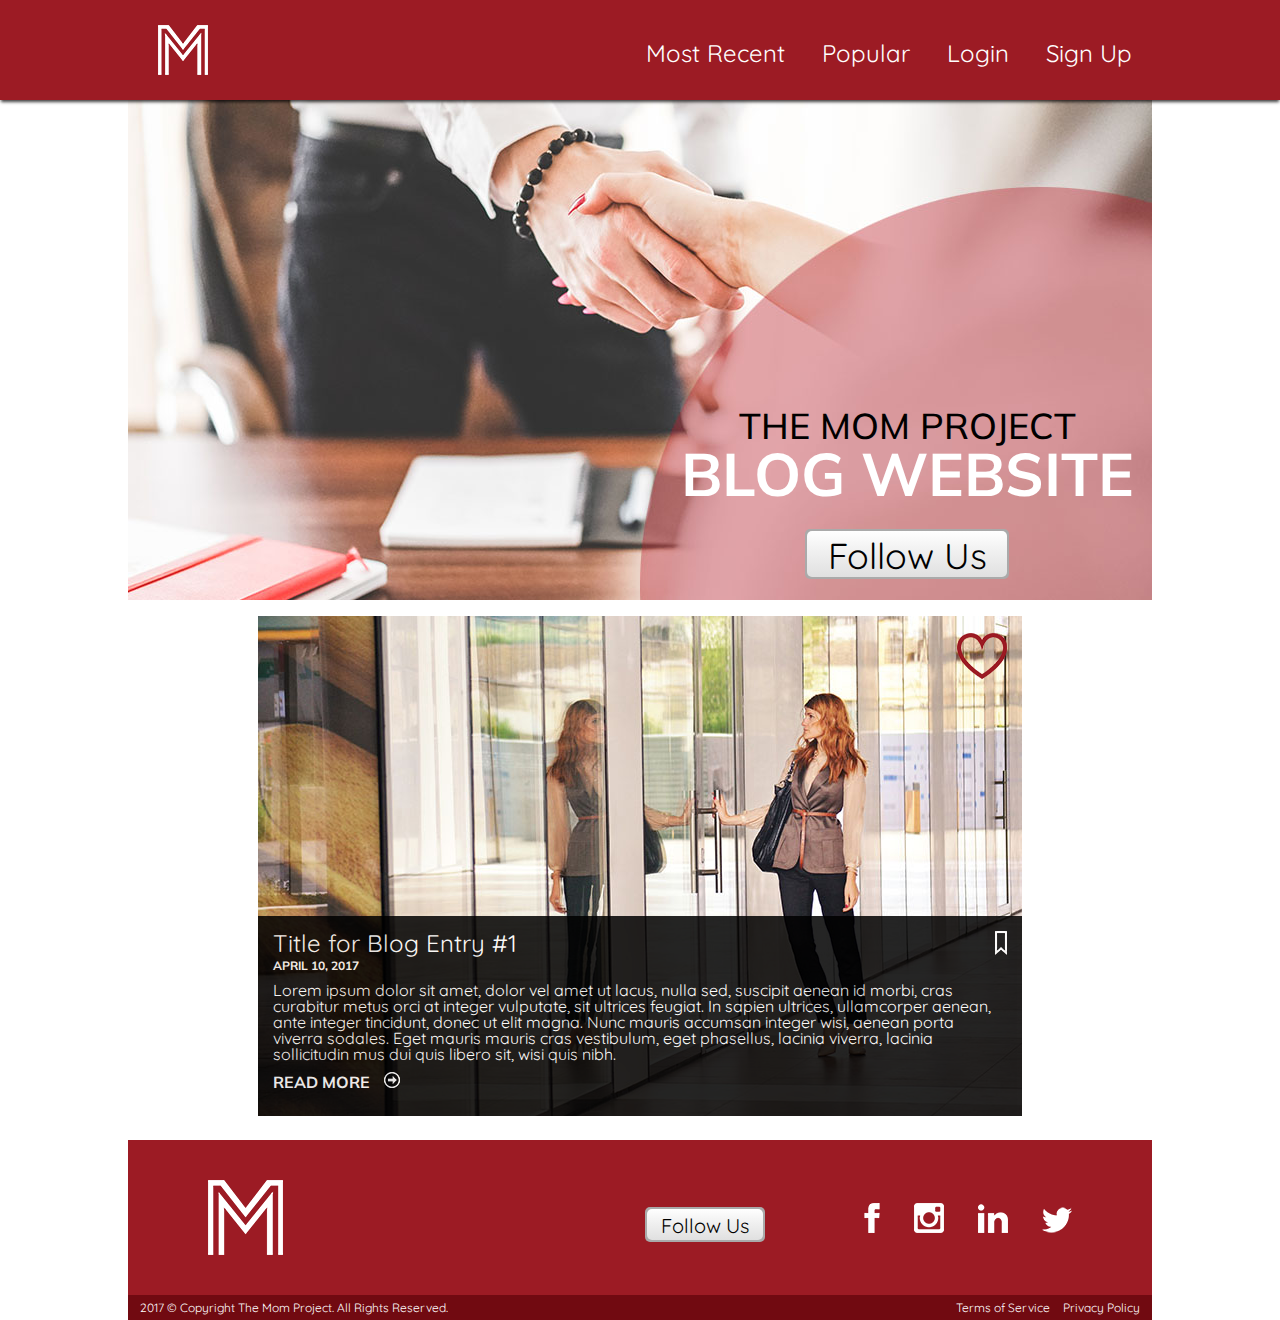
==== index.html @ 9ea4262d "Add files via upload" ====
﻿<!DOCTYPE html>

<html lang="en" xmlns="http://www.w3.org/1999/xhtml">
<head>
    <meta charset="utf-8" />
    <meta name="viewport" content="width=device-width, initial-scale=1">
    <title>The Mom Project Blog</title>
    <link href="https://fonts.googleapis.com/css?family=Quicksand" rel="stylesheet">
    <link href="https://fonts.googleapis.com/css?family=Muli" rel="stylesheet">
    <link rel="stylesheet" href="css/styles.css">
</head>
<body>

    <div class="nav-container">
        <div class="nav">
            <div class="logo">
                <a href="https://www.themomproject.com" target="_blank">
                    <img src="images/logo.png" alt="The Mom Project" />
                </a>
            </div>
            <div class="nav-links">
                <div>
                    <a href="posts-all.html">Most Recent</a>
                </div>
                <div>
                    <a href="#">Popular</a>
                </div>
                <div>
                    <a href="#">Login</a>
                </div>
                <div>
                    <a href="#">Sign Up</a>
                </div>
            </div>
        </div>
    </div>

    <div class="wrapper">

        <div class="header">
            <img src="images/header.jpg" alt="The Mom Project - Blog Website" />
            <div class="header-content">
                <h1>The Mom Project</h1>
                <h1><span>Blog Website</span></h1>
                <div class="button-outer">
                    <div class="button-inner">
                        <div class="button-text">Follow Us</div>
                    </div>
                </div>
            </div>
        </div>

        <div class="content">
            <div class="post">
                <img src="images/post-img-1.jpg" alt="Post #1" class="post-img" />
                <div class="heart">
                    <img src="images/heart.png" alt="heart" />
                </div>
                <div class="blurb-box">
                    <div class="bookmark">
                        <img src="images/bookmark.png" alt="bookmark" />
                    </div>
                    <div class="title">
                        <a href="#"><h2>Title for Blog Entry #1</h2></a>
                    </div>
                    <div class="date">April 10, 2017</div>
                    <div class="blurb">Lorem ipsum dolor sit amet, dolor vel amet ut lacus, nulla sed, suscipit aenean id morbi, cras curabitur metus orci at integer vulputate, sit ultrices feugiat. In sapien ultrices, ullamcorper aenean, ante integer tincidunt, donec ut elit magna. Nunc mauris accumsan integer wisi, aenean porta viverra sodales. Eget mauris mauris cras vestibulum, eget phasellus, lacinia viverra, lacinia sollicitudin mus dui quis libero sit, wisi quis nibh.</div>
                    <div class="more">
                        <a href="#">Read More</a>
                    </div>
                    <div class="arrow">
                        <a href="#">
                            <img src="images/arrow-btn.png" alt="Read More" />
                        </a>
                    </div>
                </div>
            </div>
        </div>

        <div class="footer">
            <div class="logo-footer">
                <a href="https://www.themomproject.com" target="_blank">
                    <img src="images/logo-footer.png" alt="The Mom Project" />
                </a>
            </div>

            <div class="social-footer">
                <div class="button-outer">
                    <div class="button-inner">
                        <div class="button-text">Follow Us</div>
                    </div>
                </div>

                <div class="social-icons">
                    <div class="icon">
                        <a href="#">
                            <img src="images/facebook.png" alt="Facebook" />
                        </a>
                    </div>
                    <div class="icon">
                        <a href="#">
                            <img src="images/instagram.png" alt="Instagram" />
                        </a>
                    </div>
                    <div class="icon">
                        <a href="#">
                            <img src="images/linkedin.png" alt="LinkedIn" />
                        </a>
                    </div>
                    <div class="icon">
                        <a href="#">
                            <img src="images/twitter.png" alt="Twitter" />
                        </a>
                    </div>
                </div>
            </div>
        </div>

        <div class="footer-btm">
            <div class="copyright">
                2017 &copy; Copyright The Mom Project. All Rights Reserved.
            </div>

            <div class="terms-policy">
                <div class="terms">
                    <a href="#">Terms of Service</a>
                </div>
                <div class="policy">
                    <a href="#">Privacy Policy</a>
                </div>
            </div>
        </div>
    </div>

</body>
</html>
---- css/styles.css ----
﻿body {
    width: 100%;
    margin: 0 auto;
    padding: 0;
    font-family: 'Quicksand', sans-serif;
    cursor: default;
}

a {
    text-decoration: none;
}

h1 {
    font-family: 'Muli', sans-serif;
    font-size: 36px;
    line-height: 36px;
    font-weight: 500;
    text-transform: uppercase;
    text-align: center;
    margin: 0;
}

h1 span {
    font-size: 60px;
    line-height: 60px;
    font-weight: bolder;
    color: #ffffff;
}

.wrapper {
    width: 1024px;
    margin: 0 auto;
    padding: 0;
}


/*********************/
/*      BUTTON      */
/*******************/
.button-outer {
    padding: 2px;
    border-radius: 5px;
    background-color: #aaaaaa;
    transition: all 0.3s ease 0s;
    cursor: pointer;
    display: block;
}

.button-inner {
    padding: 2px;
    border-radius: 5px;
    background: rgba(255,255,255,1);
    background: -moz-linear-gradient(top, rgba(255,255,255,1) 0%, rgba(240,240,240,1) 45%, rgba(224,224,224,1) 100%);
    background: -webkit-gradient(left top, left bottom, color-stop(0%, rgba(255,255,255,1)), color-stop(45%, rgba(240,240,240,1)), color-stop(100%, rgba(224,224,224,1)));
    background: -webkit-linear-gradient(top, rgba(255,255,255,1) 0%, rgba(240,240,240,1) 45%, rgba(224,224,224,1) 100%);
    background: -o-linear-gradient(top, rgba(255,255,255,1) 0%, rgba(240,240,240,1) 45%, rgba(224,224,224,1) 100%);
    background: -ms-linear-gradient(top, rgba(255,255,255,1) 0%, rgba(240,240,240,1) 45%, rgba(224,224,224,1) 100%);
    background: linear-gradient(to bottom, rgba(255,255,255,1) 0%, rgba(240,240,240,1) 45%, rgba(224,224,224,1) 100%);
    filter: progid:DXImageTransform.Microsoft.gradient( startColorstr='#ffffff', endColorstr='#e0e0e0', GradientType=0 );
}

.button-text {
    text-align: center;
    margin: 0;
    padding: 5px 0 1px 0;
}

.button-outer:hover {
    background-color: #000000;
}

.button-outer:hover .button-inner {
    color: #ffffff;
    background: rgba(186,101,108,1);
    background: -moz-linear-gradient(top, rgba(186,101,108,1) 0%, rgba(156,28,37,1) 100%);
    background: -webkit-gradient(left top, left bottom, color-stop(0%, rgba(186,101,108,1)), color-stop(100%, rgba(156,28,37,1)));
    background: -webkit-linear-gradient(top, rgba(186,101,108,1) 0%, rgba(156,28,37,1) 100%);
    background: -o-linear-gradient(top, rgba(186,101,108,1) 0%, rgba(156,28,37,1) 100%);
    background: -ms-linear-gradient(top, rgba(186,101,108,1) 0%, rgba(156,28,37,1) 100%);
    background: linear-gradient(to bottom, rgba(186,101,108,1) 0%, rgba(156,28,37,1) 100%);
    filter: progid:DXImageTransform.Microsoft.gradient( startColorstr='#ba656c', endColorstr='#9c1c25', GradientType=0 );
}


/*************************/
/*      NAVIGATION      */
/***********************/
.nav-container {
    width: 100%;
    height: 100px;
    margin: 0;
    padding: 0;
    position: relative;
    background-color: #9c1b24;
    -webkit-box-shadow: 0px 3px 3px -1px rgba(0,0,0,0.75);
    -moz-box-shadow: 0px 3px 3px -1px rgba(0,0,0,0.75);
    box-shadow: 0px 3px 3px -1px rgba(0,0,0,0.75);
    z-index: 2;
}

.nav {
    width: 1024px;
    margin: 0 auto;
    padding: 15px 20px;
}

.logo {
    width: 50px;
    margin: 10px 0 10px 30px;
    float: left;
}

.nav-links {
    margin: 26px 20px 20px 20px;
    float: right;
    font-size: 24px;
    line-height: 24px;
}

.nav-links div {
    display: inline-block;
    margin: 0 30px 0 0;
}

.nav-links div:last-child {
    margin: 0;
}

.nav-links a {
    color: #ffffff;
}

.nav-links a:hover {
    color: #000000;
    font-weight: bold;
}


/********************/
/*      HEADER     */
/******************/
.header {
    position: relative;
}

.header-content {
    margin: 0 12px 0 0;
    position: absolute;
    bottom: 0;
    right: 0;
}

.header .button-outer {
    width: 200px;
    height: 46px;
    margin: 25px 131px;
}

.header .button-inner {
    width: 196px;
    height: 42px;
}

.header .button-text {
    font-size: 36px;
    line-height: 36px;
}


/*********************/
/*      CONTENT     */
/*******************/
.content {
    margin: 12px 130px 0 130px;
    position: relative;
}


/******************/
/*      POSTS    */
/****************/
.post {
    position: relative;
    margin: 0 0 20px 0;
    color: #ffffff;
}

.post a {
    color: #ffffff;
}

.post .heart {
    position: absolute;
    top: 15px;
    right: 15px;
    cursor: pointer;
}

.post .blurb-box {
    width: 764px;
    height: 200px;
    position: absolute;
    top: 300px;
    background-color: #000000;
    opacity: 0.85;
}

.post .bookmark {
    position: absolute;
    top: 15px;
    right: 15px;
    cursor: pointer;
}

.post .title h2 {
    font-size: 24px;
    line-height: 24px;
    font-weight: normal;
    margin: 15px 0 5px 15px;
}

.post .date {
    font-family: 'Muli', sans-serif;
    font-size: 12px;
    line-height: 12px;
    font-weight: bold;
    text-transform: uppercase;
    margin: 0 0 10px 15px;
    display: block;
}

.post .blurb {
    font-size: 16px;
    line-height: 16px;
    margin: 0 15px 10px 15px;
    display: block;
}

.post .blurb p {
    margin: 0;
}

.post .more {
    font-family: 'Muli', sans-serif;
    font-size: 16px;
    line-height: 16px;
    font-weight: bold;
    text-transform: uppercase;
    display: inline-block;
    margin: 0 10px 0 15px;
}

.post .arrow {
    display: inline-block;
    cursor: pointer;
}


/******************/
/*      ENTRY    */
/****************/
.entry .title {
    font-family: 'Muli', sans-serif;
    font-size: 48px;
    line-height: 48px;
    font-weight: bold;
    margin: 0 0 7px 0;
}

.entry .date {
    font-family: 'Muli', sans-serif;
    font-size: 14px;
    line-height: 14px;
    font-weight: bolder;
    text-transform: uppercase;
    margin: 0 0 10px 0;
}

.entry img {
    margin: 0 0 20px 0;
}

.entry .blog-text {
    font-size: 18px;
    line-height: 24px;
    margin: 0;
}

.entry .seo-tags {
    font-size: 16px;
    line-height: 16px;
    margin: 20px 0;
}

.entry .tag {
    display: inline-block;
    padding: 8px;
    margin: 0 10px 0 0;
    background-color: #cccccc;
}


/****************************/
/*      ENTRY - SHARE      */
/**************************/
.share-container {
    position: relative;
    width: 100%;
    margin: 0 auto;
    padding: 0;
}

#share {
    width: 50px;
    position: absolute;
    top: 100px;
    margin: 0 0 0 50px;
}

.share-icon {
    margin: 10px 0 20px 10px;
    cursor: pointer;
}

.share-text {
    text-align: center;
    text-transform: uppercase;
    margin: 0 0 10px 0;
}




/*********************/
/*      FOOTER      */
/*******************/
.footer {
    padding: 40px 80px;
    height: 75px;
    background-color: #9c1b24;
}

.footer .logo-footer {
    float: left;
}

.footer .social-footer {
    float: right;
}

.footer .button-outer {
    width: 116px;
    height: 31px;
    margin: 20px 95px 20px 15px;
    display: inline-block;
}

.footer .button-inner {
    width: 112px;
    height: 27px;
}

.footer .button-text {
    font-size: 20px;
    line-height: 20px;
}

.footer .social-icons {
    margin: 23px 0 22px 0;
    display: inline-block;
}

.footer .social-icons div {
    margin: 0 30px 0 0;
    display: inline-block;
}

.footer .social-icons div:last-child {
    margin: 0;
}



/****************************/
/*      FOOTER BOTTOM      */
/**************************/
.footer-btm {
    height: 25px;
    color: #ffffff;
    font-size: 12px;
    line-height: 12px;
    background-color: #710a11;
}

.footer-btm .copyright {
    margin: 7px 0 6px 12px;
    float: left;
}

.footer-btm .terms-policy {
    margin: 7px 12px 6px 0;
    float: right;
}

.footer-btm .terms-policy div {
    display: inline-block;
    margin: 0 0 0 10px;
}

.footer-btm a {
    color: #ffffff;
}



/*********************/
/*      TABLET      */
/*******************/
@media screen and (max-width: 1024px) {
    .wrapper, 
    .nav,
    .header img {
        width: 768px;
    }

    h1 {
        font-size: 27px;
        line-height: 27px;
    }

    h1 span {
        font-size: 45px;
        line-height: 45px;
    }

    .header .button-outer {
        width: 150px;
        height: 34px;
        margin: 18px 98.25px;
    }

    .header .button-inner {
        width: 146px;
        height: 30px;
    }

    .header .button-text {
        font-size: 27px;
        line-height: 27px;
        padding: 0;
    }

    .content {
        margin: 12px 97.5px 0 97.5px;
    }

    .post-img {
        width: 573px;
    }

    .post .blurb-box {
        width: 573px;
        height: 150px;
        top: 225px;
    }

    .post .bookmark {
        top: 10px;
    }

    .post .title h2 {
        font-size: 20px;
        line-height: 20px;
        margin: 10px 0 5px 10px;
    }

    .post .blurb {
        font-size: 14px;
        line-height: 14px;
        margin: 0 10px 10px 10px;
        height: 57px;
        width: 533px;
        white-space: nowrap;
        overflow: hidden;
        text-overflow: ellipsis;
    }

    .post .date {
        margin: 0 0 10px 10px;
    }

    .post .more {
        font-size: 14px;
        line-height: 14px;
        margin: 0 10px;
    }

    .post .arrow img {
        width: 14px;
    }

    #share {
        margin: 0 0 0 30px;
    }
}



/*********************/
/*      MOBILE      */
/*******************/
@media screen and (max-width: 768px) {
    .wrapper,
    .nav,
    .header img {
        width: 320px;
    }

    .logo {
        margin: 10px 0;
        width: 30px;
    }

    .logo img {
        width: 30px;
    }

    .nav-links {
        margin: 26px 0;
        font-size: 14px;
        line-height: 14px;
    }

    .nav-links div {
        margin: 0 15px 0 0;
    }

    .header-content {
        bottom: 30px;
        right: -5px;
    }

    h1 {
        font-size: 14px;
        line-height: 14px;
    }

        h1 span {
            font-size: 18px;
            line-height: 18px;
        }

    .header .button-outer {
        display: none;
    }

    .content {
        margin: 12px 41px 0 41px;
    }

    .post-img {
        width: 240px;
    }

    .post .blurb-box {
        width: 240px;
        height: 83px;
        top: 75px;
    }

    .post .bookmark {
        top: 10px;
    }

    .post .title h2 {
        font-size: 18px;
        line-height: 18px;
        margin: 10px 0 15px 10px;
    }

    .post .blurb {
        display: none;
    }

    .post .date {
        display: none;
    }

    .post .more {
        font-size: 14px;
        line-height: 14px;
        margin: 0 10px;
    }

    .post .arrow img {
        width: 14px;
    }

    #share {
        margin: 0 0 0 -20px;
    }

    .entry .title {
        font-size: 28px;
        line-height: 28px;
    }

    .entry .tag {
        margin: 0 10px 10px 0;
    }

    .footer {
        padding: 20px;
        height: 35px;
    }
    .logo-footer img {
        width: 35px;
    }

    .footer .button-outer {
        display: none;
    }

    .footer .social-icons {
        margin: 0;
    }

    .footer .social-icons div {
        margin: 0 15px 0 0;
    }

    .footer-btm {
        height: 43px;
    }

    .footer-btm .copyright {
        margin: 0;
        padding: 7px 0 0 0;
        float: none;
        width: 320px;
        text-align: center;
    }

    .footer-btm .terms-policy {
        margin: 0;
        padding: 5px 0 7px 0;
        float: none;
        width: 320px;
        text-align: center;
    }
}
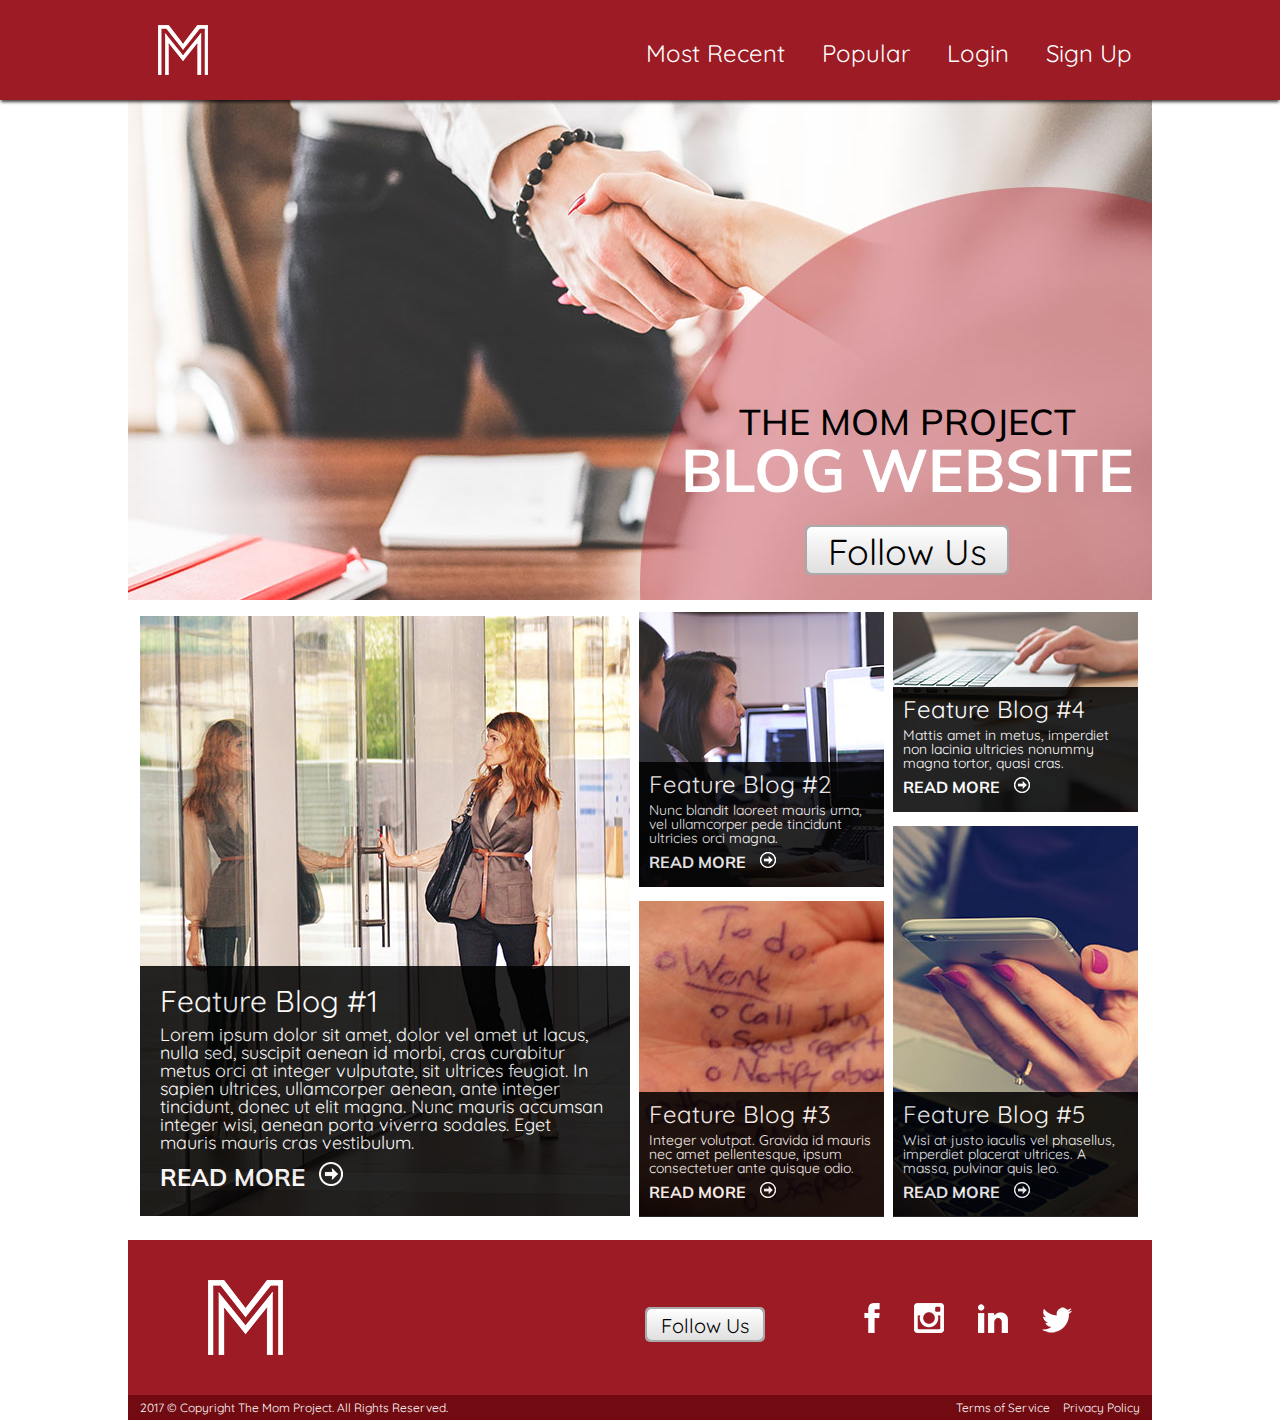
==== commit 4a34ce7d: "Add files via upload" ====
--- a/index.html
+++ b/index.html
@@ -8,13 +8,22 @@
     <link href="https://fonts.googleapis.com/css?family=Quicksand" rel="stylesheet">
     <link href="https://fonts.googleapis.com/css?family=Muli" rel="stylesheet">
     <link rel="stylesheet" href="css/styles.css">
+    <script src="http://ajax.googleapis.com/ajax/libs/jquery/3.0.0/jquery.min.js"></script>
+    <script src="js/scripts.js"></script>
+    <script>
+        $(function () {
+            $('#menu-toggle').click(function () {
+                $(this).toggleClass('expanded').siblings('div').slideToggle();
+            });
+        });
+    </script>
 </head>
 <body>
 
     <div class="nav-container">
         <div class="nav">
             <div class="logo">
-                <a href="https://www.themomproject.com" target="_blank">
+                <a href="index.html">
                     <img src="images/logo.png" alt="The Mom Project" />
                 </a>
             </div>
@@ -38,7 +47,6 @@
     <div class="wrapper">
 
         <div class="header">
-            <img src="images/header.jpg" alt="The Mom Project - Blog Website" />
             <div class="header-content">
                 <h1>The Mom Project</h1>
                 <h1><span>Blog Website</span></h1>
@@ -50,36 +58,111 @@
             </div>
         </div>
 
-        <div class="content">
-            <div class="post">
-                <img src="images/post-img-1.jpg" alt="Post #1" class="post-img" />
-                <div class="heart">
-                    <img src="images/heart.png" alt="heart" />
-                </div>
+        <div class="content features">
+            <div class="main-feature">
+                <img src="images/home-post-1.jpg" alt="Featured Post #1" />
+
                 <div class="blurb-box">
-                    <div class="bookmark">
-                        <img src="images/bookmark.png" alt="bookmark" />
-                    </div>
                     <div class="title">
-                        <a href="#"><h2>Title for Blog Entry #1</h2></a>
-                    </div>
-                    <div class="date">April 10, 2017</div>
-                    <div class="blurb">Lorem ipsum dolor sit amet, dolor vel amet ut lacus, nulla sed, suscipit aenean id morbi, cras curabitur metus orci at integer vulputate, sit ultrices feugiat. In sapien ultrices, ullamcorper aenean, ante integer tincidunt, donec ut elit magna. Nunc mauris accumsan integer wisi, aenean porta viverra sodales. Eget mauris mauris cras vestibulum, eget phasellus, lacinia viverra, lacinia sollicitudin mus dui quis libero sit, wisi quis nibh.</div>
+                        <a href="post-1.html">Feature Blog #1</a>
+                    </div>
+                    <div class="blurb">Lorem ipsum dolor sit amet, dolor vel amet ut lacus, nulla sed, suscipit aenean id morbi, cras curabitur metus orci at integer vulputate, sit ultrices feugiat. In sapien ultrices, ullamcorper aenean, ante integer tincidunt, donec ut elit magna. Nunc mauris accumsan integer wisi, aenean porta viverra sodales. Eget mauris mauris cras vestibulum.</div>
                     <div class="more">
-                        <a href="#">Read More</a>
+                        <a href="post-1.html">Read More</a>
                     </div>
                     <div class="arrow">
-                        <a href="#">
-                            <img src="images/arrow-btn.png" alt="Read More" />
-                        </a>
-                    </div>
-                </div>
-            </div>
-        </div>
+                        <a href="post-1.html">
+                            <img src="images/arrow-btn-lg.png" alt="Read More" />
+                        </a>
+                    </div>
+                </div>
+            </div>
+
+            <div class="more-features">
+                <div class="feature-2">
+                    <img src="images/home-post-2.jpg" alt="Featured Post #2" />
+
+                    <div class="blurb-box">
+                        <div class="title">
+                            <a href="post-3.html">Feature Blog #2</a>
+                        </div>
+                        <div class="blurb">Nunc blandit laoreet mauris urna, vel ullamcorper pede tincidunt ultricies orci magna.</div>
+                        <div class="more">
+                            <a href="post-3.html">Read More</a>
+                        </div>
+                        <div class="arrow">
+                            <a href="post-3.html">
+                                <img src="images/arrow-btn.png" alt="Read More" />
+                            </a>
+                        </div>
+                    </div>
+                </div>
+
+                <div class="feature-3">
+                    <img src="images/home-post-3.jpg" alt="Featured Post #3" />
+
+                    <div class="blurb-box">
+                        <div class="title">
+                            <a href="post-2.html">Feature Blog #3</a>
+                        </div>
+                        <div class="blurb">Integer volutpat. Gravida id mauris nec amet pellentesque, ipsum consectetuer ante quisque odio.</div>
+                        <div class="more">
+                            <a href="post-2.html">Read More</a>
+                        </div>
+                        <div class="arrow">
+                            <a href="post-2.html">
+                                <img src="images/arrow-btn.png" alt="Read More" />
+                            </a>
+                        </div>
+                    </div>
+                </div>
+            </div>
+
+            <div class="more-features">
+                <div class="feature-4">
+                    <img src="images/home-post-4.jpg" alt="Featured Post #4" />
+
+                    <div class="blurb-box">
+                        <div class="title">
+                            <a href="post-4.html">Feature Blog #4</a>
+                        </div>
+                        <div class="blurb">Mattis amet in metus, imperdiet non lacinia ultricies nonummy magna tortor, quasi cras.</div>
+                        <div class="more">
+                            <a href="post-4.html">Read More</a>
+                        </div>
+                        <div class="arrow">
+                            <a href="post-4.html">
+                                <img src="images/arrow-btn.png" alt="Read More" />
+                            </a>
+                        </div>
+                    </div>
+                </div>
+
+                <div class="feature-5">
+                    <img src="images/home-post-5.jpg" alt="Featured Post #5" />
+
+                    <div class="blurb-box">
+                        <div class="title">
+                            <a href="post-6.html">Feature Blog #5</a>
+                        </div>
+                        <div class="blurb">Wisi at justo iaculis vel phasellus, imperdiet placerat ultrices. A massa, pulvinar quis leo.</div>
+                        <div class="more">
+                            <a href="post-6.html">Read More</a>
+                        </div>
+                        <div class="arrow">
+                            <a href="post-6.html">
+                                <img src="images/arrow-btn.png" alt="Read More" />
+                            </a>
+                        </div>
+                    </div>
+                </div>
+            </div>
+        </div>
+
 
         <div class="footer">
             <div class="logo-footer">
-                <a href="https://www.themomproject.com" target="_blank">
+                <a href="index.html">
                     <img src="images/logo-footer.png" alt="The Mom Project" />
                 </a>
             </div>
--- a/css/styles.css
+++ b/css/styles.css
@@ -26,6 +26,11 @@
     font-weight: bolder;
     color: #ffffff;
 }
+
+.hamburger-menu {
+    display: none;
+}
+
 
 .wrapper {
     width: 1024px;
@@ -111,6 +116,7 @@
 }
 
 .nav-links {
+    display: block;
     margin: 26px 20px 20px 20px;
     float: right;
     font-size: 24px;
@@ -141,6 +147,8 @@
 /******************/
 .header {
     position: relative;
+    background-image: url('../images/header.jpg');
+    height: 500px;
 }
 
 .header-content {
@@ -174,6 +182,115 @@
     margin: 12px 130px 0 130px;
     position: relative;
 }
+
+
+/******************************/
+/*      FEATURED CONTENT     */
+/****************************/
+.content.features {
+    margin: 12px 12px 20px 12px;
+    color: #ffffff;
+}
+
+.content.features a {
+    color: #ffffff;
+}
+
+.main-feature {
+    display: inline-block;
+    position: relative;
+    margin: 0;
+    padding: 0;
+}
+
+.more-features {
+    display: inline-block;
+    position: relative;
+    margin: 0 0 0 5px;
+    padding: 0;
+}
+
+.more-features .feature-3, .more-features .feature-5 {
+    margin: 10px 0 0 0;
+}
+
+.features .blurb-box {
+    position: absolute;
+    top: 0;
+    background-color: #000000;
+    opacity: 0.85;
+}
+
+.features .more {
+    font-family: 'Muli', sans-serif;
+    font-weight: bold;
+    text-transform: uppercase;
+    display: inline-block;
+    margin: 0 10px 10px 0;
+}
+
+.features .arrow {
+    display: inline-block;
+}
+
+.main-feature .blurb-box {
+    width: 450px;
+    height: 210px;
+    padding: 20px;
+    top: 350px;
+}
+
+.main-feature .title {
+    font-size: 30px;
+    line-height: 30px;
+    margin: 0 0 10px 0;
+}
+
+.main-feature .blurb {
+    font-size: 18px;
+    line-height: 18px;
+    margin: 0 0 10px 0;
+}
+
+.main-feature .more {
+    font-size: 24px;
+    line-height: 24px;
+}
+
+.more-features .blurb-box {
+    width: 225px;
+    height: 105px;
+    padding: 10px;
+}
+
+.more-features .feature-2 .blurb-box {
+    top: 150px;
+}
+.more-features .feature-3 .blurb-box,
+.more-features .feature-5 .blurb-box {
+    top: 480px;
+}
+.more-features .feature-4 .blurb-box {
+    top: 75px;
+}
+
+.more-features .title {
+    font-size: 24px;
+    line-height: 24px;
+    margin: 0 0 7px 0;
+}
+
+.more-features .blurb {
+    font-size: 14px;
+    line-height: 14px;
+    margin: 0 0 7px 0;
+}
+
+.more-features .more {
+    font-size: 16px;
+    line-height: 16px;
+}
+
 
 
 /******************/
@@ -190,10 +307,19 @@
 }
 
 .post .heart {
+    background-image: url('/images/heart.png');
+    background-repeat: no-repeat;
+    width: 50px;
+    height: 50px;
     position: absolute;
     top: 15px;
     right: 15px;
     cursor: pointer;
+}
+
+.post .heart.clicked {
+    background-image: url('/images/hearted.png');
+    background-repeat: no-repeat;
 }
 
 .post .blurb-box {
@@ -206,17 +332,26 @@
 }
 
 .post .bookmark {
+    background-image: url('/images/bookmark-lg.png');
+    background-repeat: no-repeat;
+    width: 25px;
+    height: 50px;
     position: absolute;
     top: 15px;
     right: 15px;
     cursor: pointer;
 }
 
+.post .bookmark.clicked {
+        background-image: url('/images/bookmarked-lg.png');
+        background-repeat: no-repeat;
+    }
+
 .post .title h2 {
     font-size: 24px;
     line-height: 24px;
     font-weight: normal;
-    margin: 15px 0 5px 15px;
+    margin: 15px 80px 5px 15px;
 }
 
 .post .date {
@@ -313,13 +448,30 @@
 #share {
     width: 50px;
     position: absolute;
-    top: 100px;
+    top: 91px;
     margin: 0 0 0 50px;
 }
 
 .share-icon {
     margin: 10px 0 20px 10px;
     cursor: pointer;
+}
+
+.share-icon.heart {
+    background-image: url('/images/heart-share.png');
+    background-repeat: no-repeat;
+    margin: 0 0 20px 10px;
+}
+.share-icon.heart.clicked {
+    background-image: url('/images/hearted-share.png');
+}
+
+.share-icon.bookmark {
+    background-image: url('/images/bookmark-share.png');
+    background-repeat: no-repeat;
+}
+.share-icon.bookmark.clicked {
+    background-image: url('/images/bookmarked-share.png');
 }
 
 .share-text {
@@ -397,6 +549,10 @@
     float: left;
 }
 
+.footer-btm .copyright p {
+    margin: 0;
+}
+
 .footer-btm .terms-policy {
     margin: 7px 12px 6px 0;
     float: right;
@@ -417,9 +573,12 @@
 /*      TABLET      */
 /*******************/
 @media screen and (max-width: 1024px) {
-    .wrapper, 
-    .nav,
-    .header img {
+    .hamburger-menu {
+        display: none;
+    }
+
+    .wrapper,
+    .nav {
         width: 768px;
     }
 
@@ -437,6 +596,12 @@
         width: 150px;
         height: 34px;
         margin: 18px 98.25px;
+    }
+
+    .header {
+        background-image: url('../images/header-tablet.jpg');
+        background-repeat: no-repeat;
+        height: 374px;
     }
 
     .header .button-inner {
@@ -480,9 +645,11 @@
         margin: 0 10px 10px 10px;
         height: 57px;
         width: 533px;
-        white-space: nowrap;
         overflow: hidden;
         text-overflow: ellipsis;
+        display: -webkit-box;
+        -webkit-line-clamp: 4;
+        -webkit-box-orient: vertical;
     }
 
     .post .date {
@@ -502,6 +669,10 @@
     #share {
         margin: 0 0 0 30px;
     }
+
+    .footer {
+        padding: 40px 30px;
+    }
 }
 
 
@@ -510,19 +681,21 @@
 /*      MOBILE      */
 /*******************/
 @media screen and (max-width: 768px) {
-    .wrapper,
-    .nav,
-    .header img {
+    .wrapper, .nav {
         width: 320px;
+    }
+
+    .nav-links {
+        display: none;
     }
 
     .logo {
         margin: 10px 0;
-        width: 30px;
+        width: 50px;
     }
 
     .logo img {
-        width: 30px;
+        width: 50px;
     }
 
     .nav-links {
@@ -535,47 +708,60 @@
         margin: 0 15px 0 0;
     }
 
+    .header {
+        background-image: url('../images/header-mobile.jpg');
+        height: 250px;
+    }
+
     .header-content {
-        bottom: 30px;
-        right: -5px;
+        bottom: 0;
+        right: 0;
+        margin: 0;
     }
 
     h1 {
-        font-size: 14px;
-        line-height: 14px;
-    }
-
-        h1 span {
-            font-size: 18px;
-            line-height: 18px;
-        }
+        font-size: 20px;
+        line-height: 20px;
+    }
+
+    h1 span {
+        font-size: 27px;
+        line-height: 27px;
+    }
 
     .header .button-outer {
-        display: none;
-    }
+        margin: 10px 40px;
+    }
+
 
     .content {
-        margin: 12px 41px 0 41px;
+        margin: 10px 0 30px 0;
     }
 
     .post-img {
-        width: 240px;
+        width: 320px;
     }
 
     .post .blurb-box {
-        width: 240px;
-        height: 83px;
-        top: 75px;
+        width: 320px;
+        height: 86px;
+        top: 123px;
+    }
+
+    .post .heart {
+        top: 10px;
+        right: 10px;
     }
 
     .post .bookmark {
         top: 10px;
+        right: 10px;
     }
 
     .post .title h2 {
-        font-size: 18px;
-        line-height: 18px;
-        margin: 10px 0 15px 10px;
+        font-size: 20px;
+        line-height: 20px;
+        margin: 10px 70px 6px 10px;
     }
 
     .post .blurb {
@@ -583,13 +769,15 @@
     }
 
     .post .date {
-        display: none;
+        font-size: 12px;
+        line-height: 12px;
+        margin: 0 70px 12px 10px;
     }
 
     .post .more {
-        font-size: 14px;
-        line-height: 14px;
-        margin: 0 10px;
+        font-size: 16px;
+        line-height: 16px;
+        margin: 0 0 10px 10px;
     }
 
     .post .arrow img {
@@ -597,12 +785,53 @@
     }
 
     #share {
-        margin: 0 0 0 -20px;
+        margin: 0;
+        width: 320px;
+        height: 50px;
+        top: 277px;
+        z-index: 5;
+        background-color: #ffffff;
+        opacity: 0.65;
+    }
+
+    #share .share-icon, #share .share-text {
+        display: inline-block;
+        position: absolute;
+    }
+
+    #share .share-icon.heart {
+        left: 14px;
+        top: 10px;
+    }
+
+    #share .share-icon.bookmark {
+        left: 74px;
+    }
+
+    #share .share-text {
+        top: 17px;
+        left: 134px;
+    }
+
+    #share .share-icon.twitter {
+        right: 74px;
+    }
+
+    #share .share-icon.facebook {
+        right: 14px;
     }
 
     .entry .title {
-        font-size: 28px;
-        line-height: 28px;
+        font-size: 36px;
+        line-height: 36px; 
+    }
+
+    .entry .date {
+        margin: 0 0 15px 0;
+    }
+
+    .entry .img {
+        margin: 0 0 15px 0;
     }
 
     .entry .tag {
@@ -610,42 +839,123 @@
     }
 
     .footer {
-        padding: 20px;
-        height: 35px;
-    }
+        padding: 35px 10px;
+        height: 75px;
+    }
+
     .logo-footer img {
-        width: 35px;
+        width: 75px;
     }
 
     .footer .button-outer {
-        display: none;
+        width: 116px;
+        height: 31px;
+        margin: 0 0 10px 30px;
+    }
+
+    .footer .button-inner {
+        width: 112px;
+        height: 27px;
+    }
+
+    .footer .button-text {
+        font-size: 20px;
+        line-height: 20px;
     }
 
     .footer .social-icons {
         margin: 0;
+        display: block;
     }
 
     .footer .social-icons div {
-        margin: 0 15px 0 0;
+        margin: 0 20px 0 0;
     }
 
     .footer-btm {
-        height: 43px;
+        width: 320px;
+        height: 72px;
+        font-size: 14px;
+        line-height: 16px;
     }
 
     .footer-btm .copyright {
         margin: 0;
-        padding: 7px 0 0 0;
+        padding: 8px 10px;
+        width: 320px;
+        text-align: center;
+    }
+
+    .footer-btm .copyright span {
+        display: block;
+    }
+
+    .footer-btm .terms-policy {
+        margin: 0;
+        padding: 0 0 8px 0;
         float: none;
         width: 320px;
         text-align: center;
     }
 
-    .footer-btm .terms-policy {
-        margin: 0;
-        padding: 5px 0 7px 0;
-        float: none;
-        width: 320px;
-        text-align: center;
-    }
+    /*********************/
+    /*  HAMBURGER MENU  */
+    /*******************/
+    .hamburger-menu {
+        display: block;
+        position: fixed;
+        width: 100%;
+        top: 0;
+        z-index: 3;
+        color: #000000;
+        text-transform: uppercase;
+    }
+
+        .hamburger-menu div {
+            display: none;
+        }
+
+        .hamburger-menu button {
+            position: absolute;
+            top: 10px;
+            right: 5%;
+            border: 0;
+            text-indent: 200%;
+            overflow: hidden;
+            background: url("http://i.imgur.com/vKRaKDX.png") center no-repeat;
+            background-size: 80%;
+            width: 30px;
+            height: 30px;
+            outline: none;
+            -webkit-transition: all 400ms ease;
+            transition: all 400ms ease;
+            cursor: pointer;
+        }
+
+            .hamburger-menu button.expanded {
+                -webkit-transform: rotate(90deg);
+                transform: rotate(90deg);
+                background-color: transparent;
+                border: 0;
+            }
+
+        .hamburger-menu a {
+            display: block;
+            background: #9c1b24;
+            text-align: center;
+            padding: 20px 0;
+            border-bottom: 1px solid #710a11;
+            text-decoration: none;
+            color: #ffffff;
+            font-weight: normal;
+            font-size: 24px;
+            line-height: 24px;
+        }
+
+            .hamburger-menu a:hover,
+            .hamburger-menu a:active,
+            .hamburger-menu a:focus {
+                color: #000000;
+                font-weight: bold;
+            }
 }